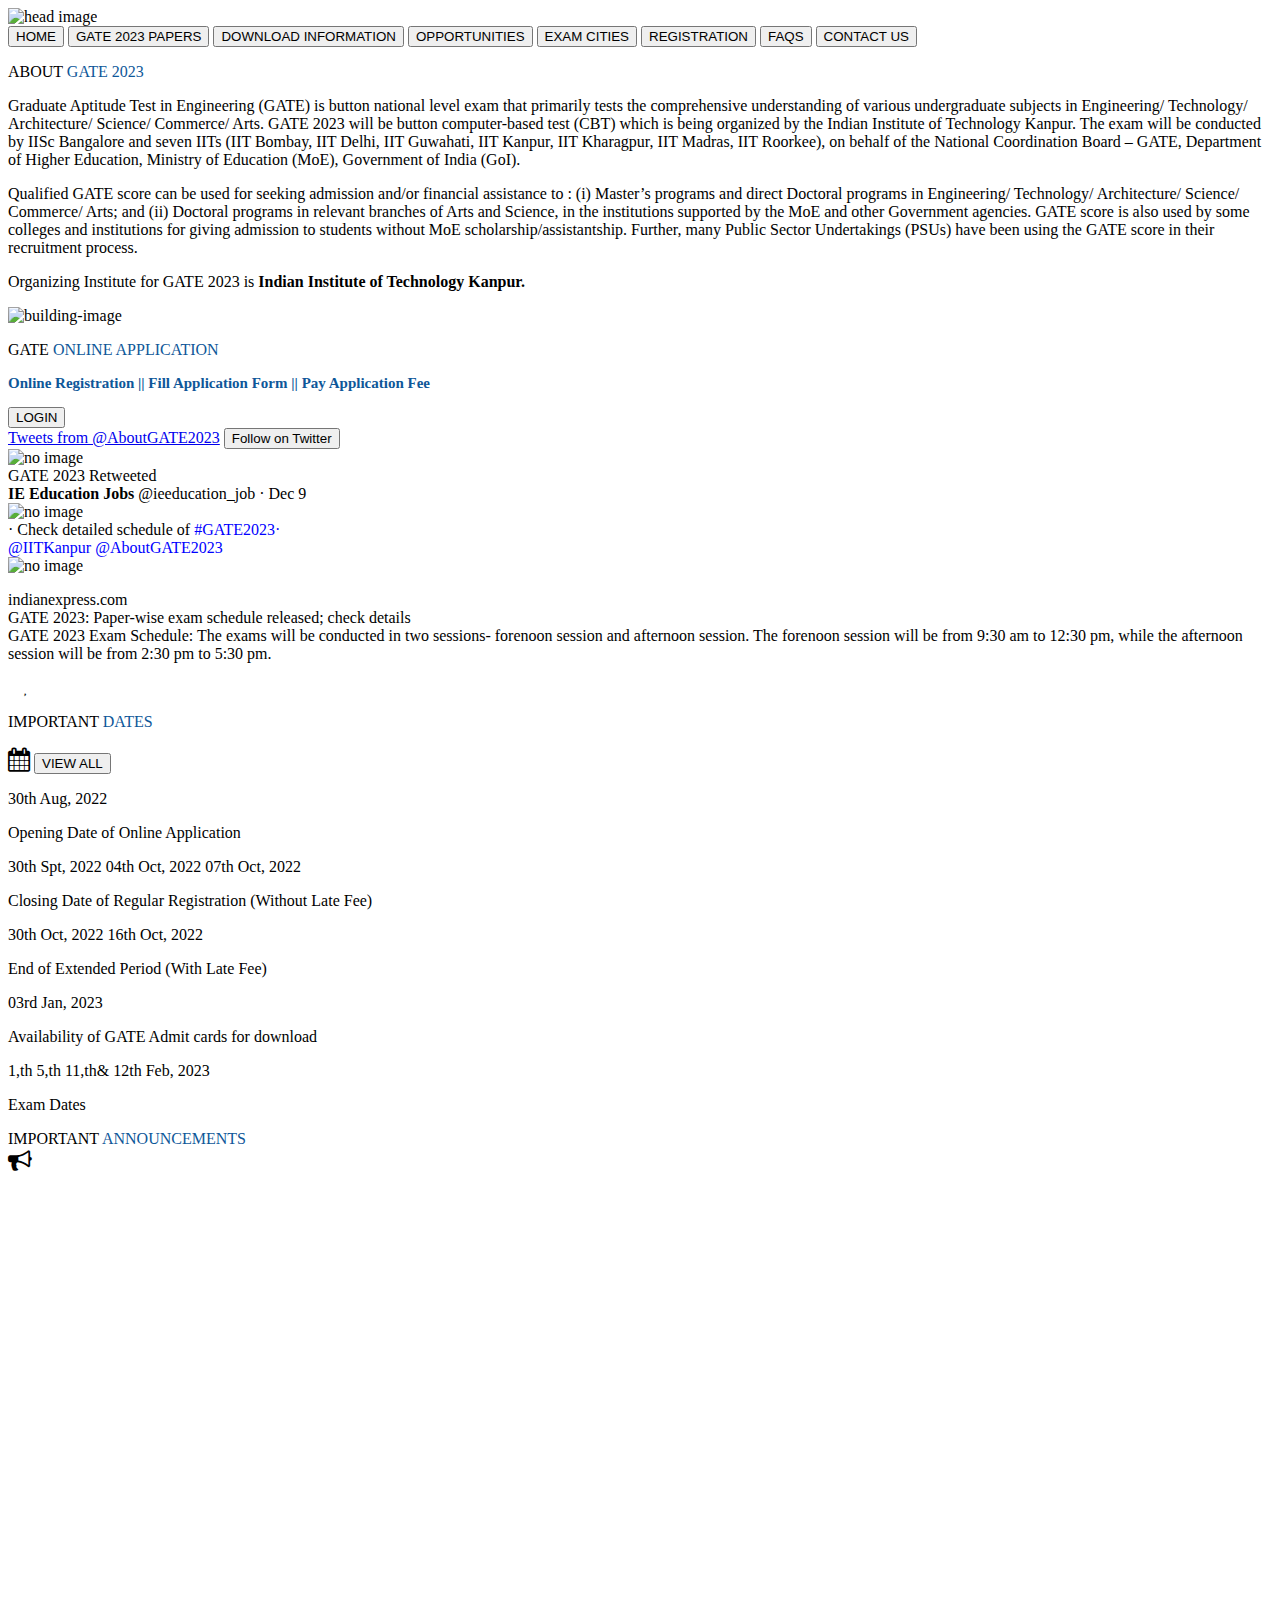
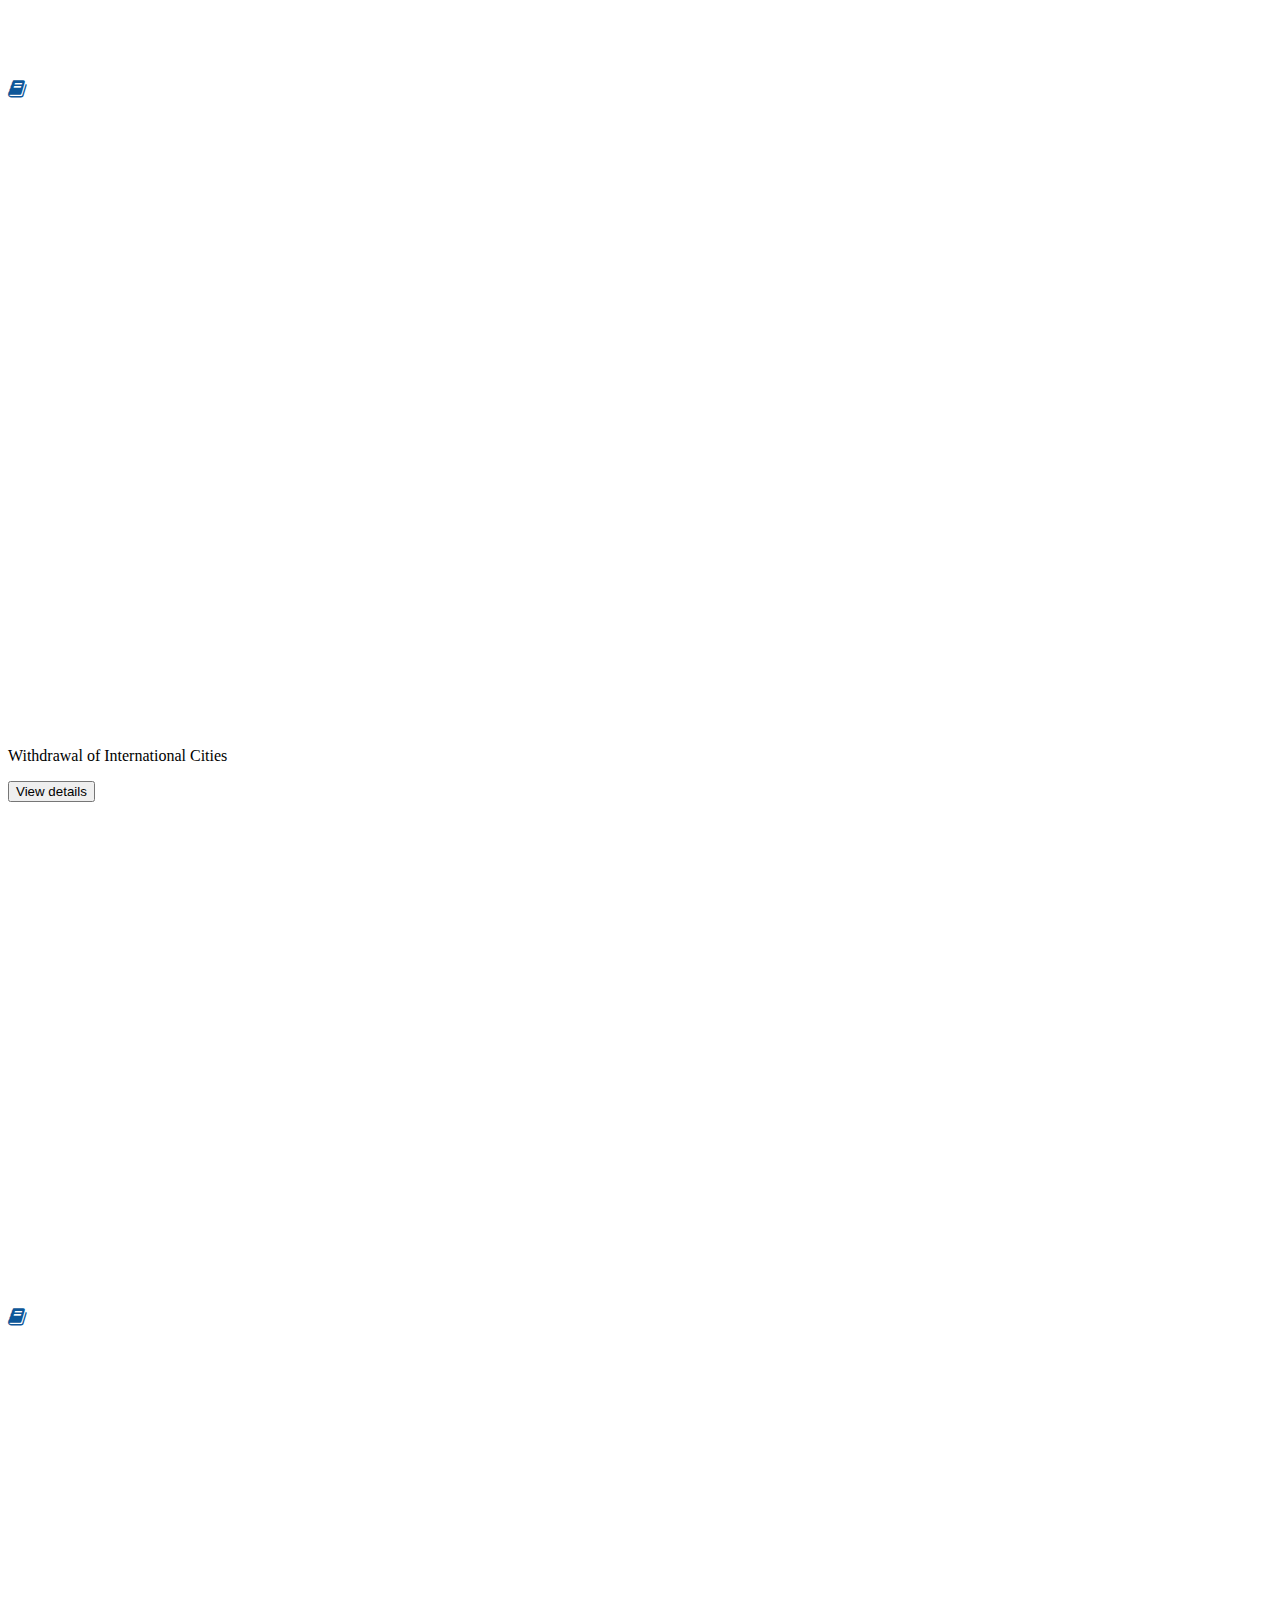
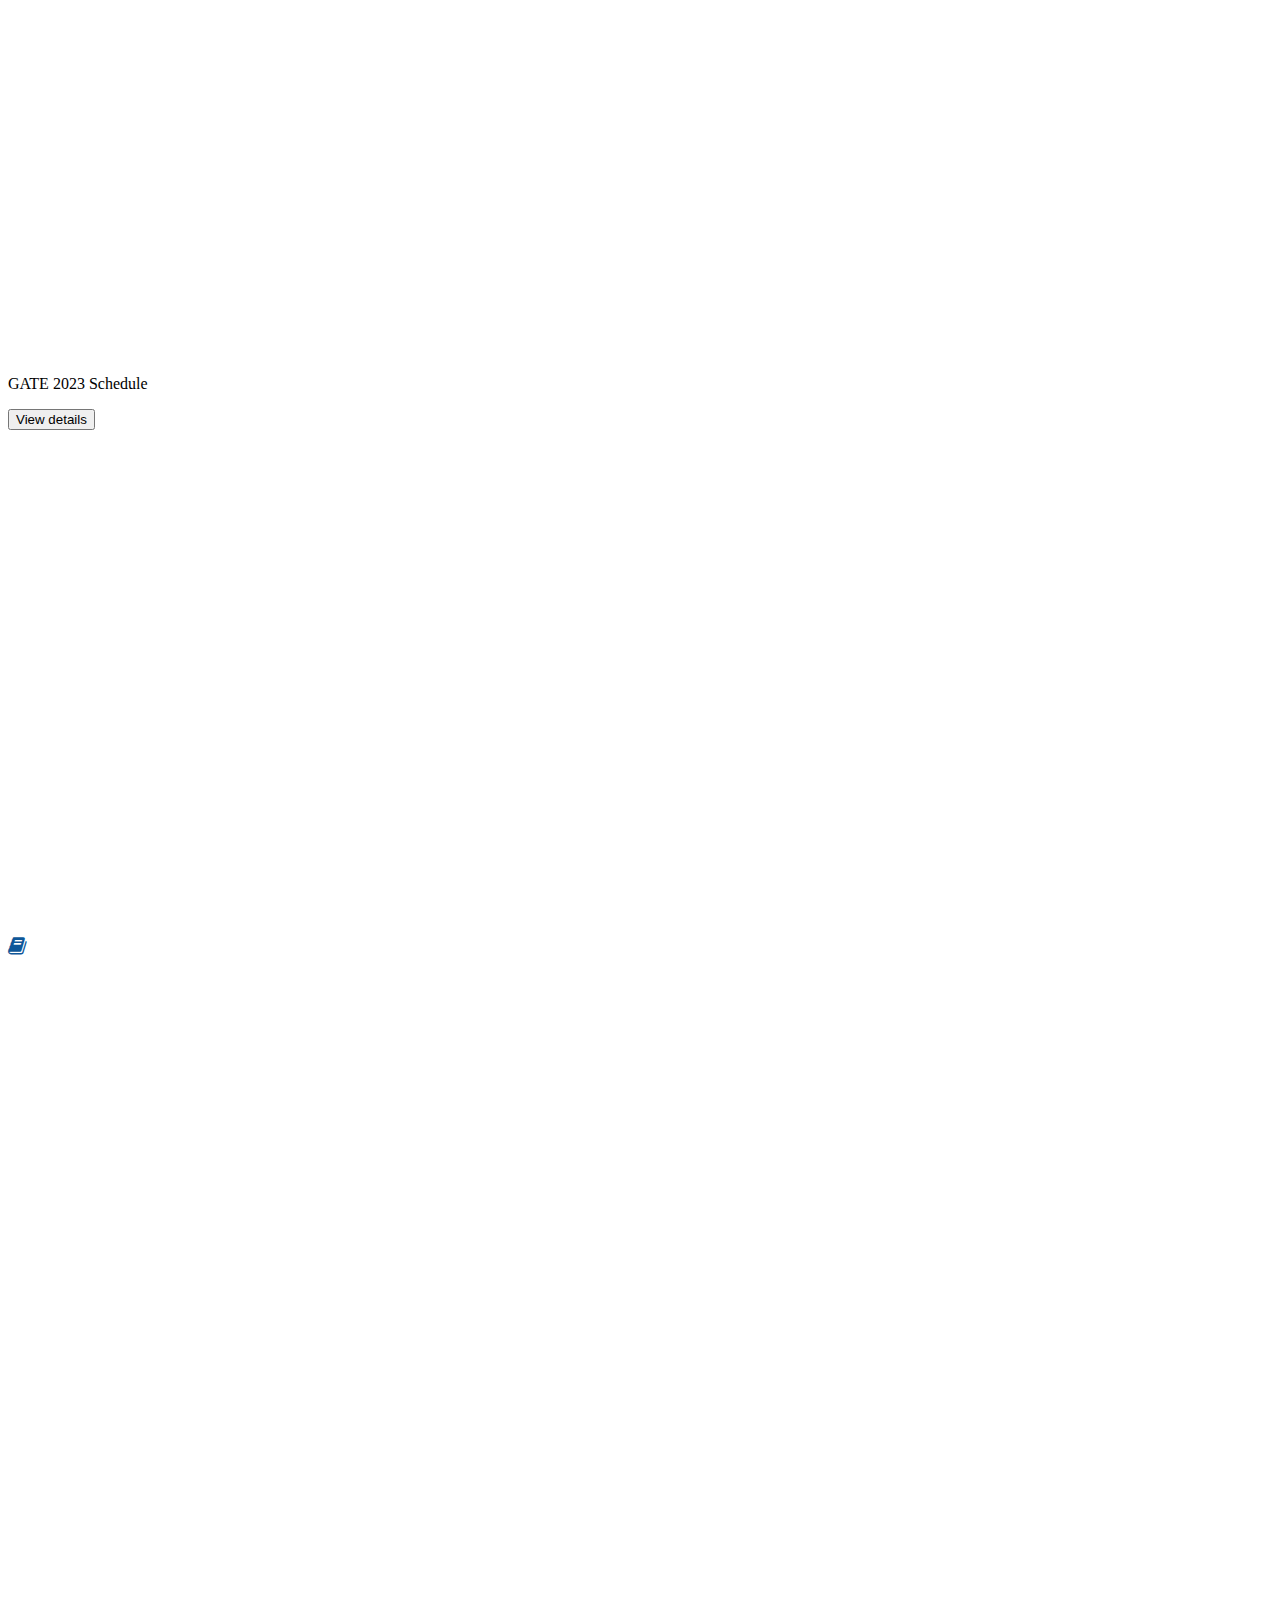
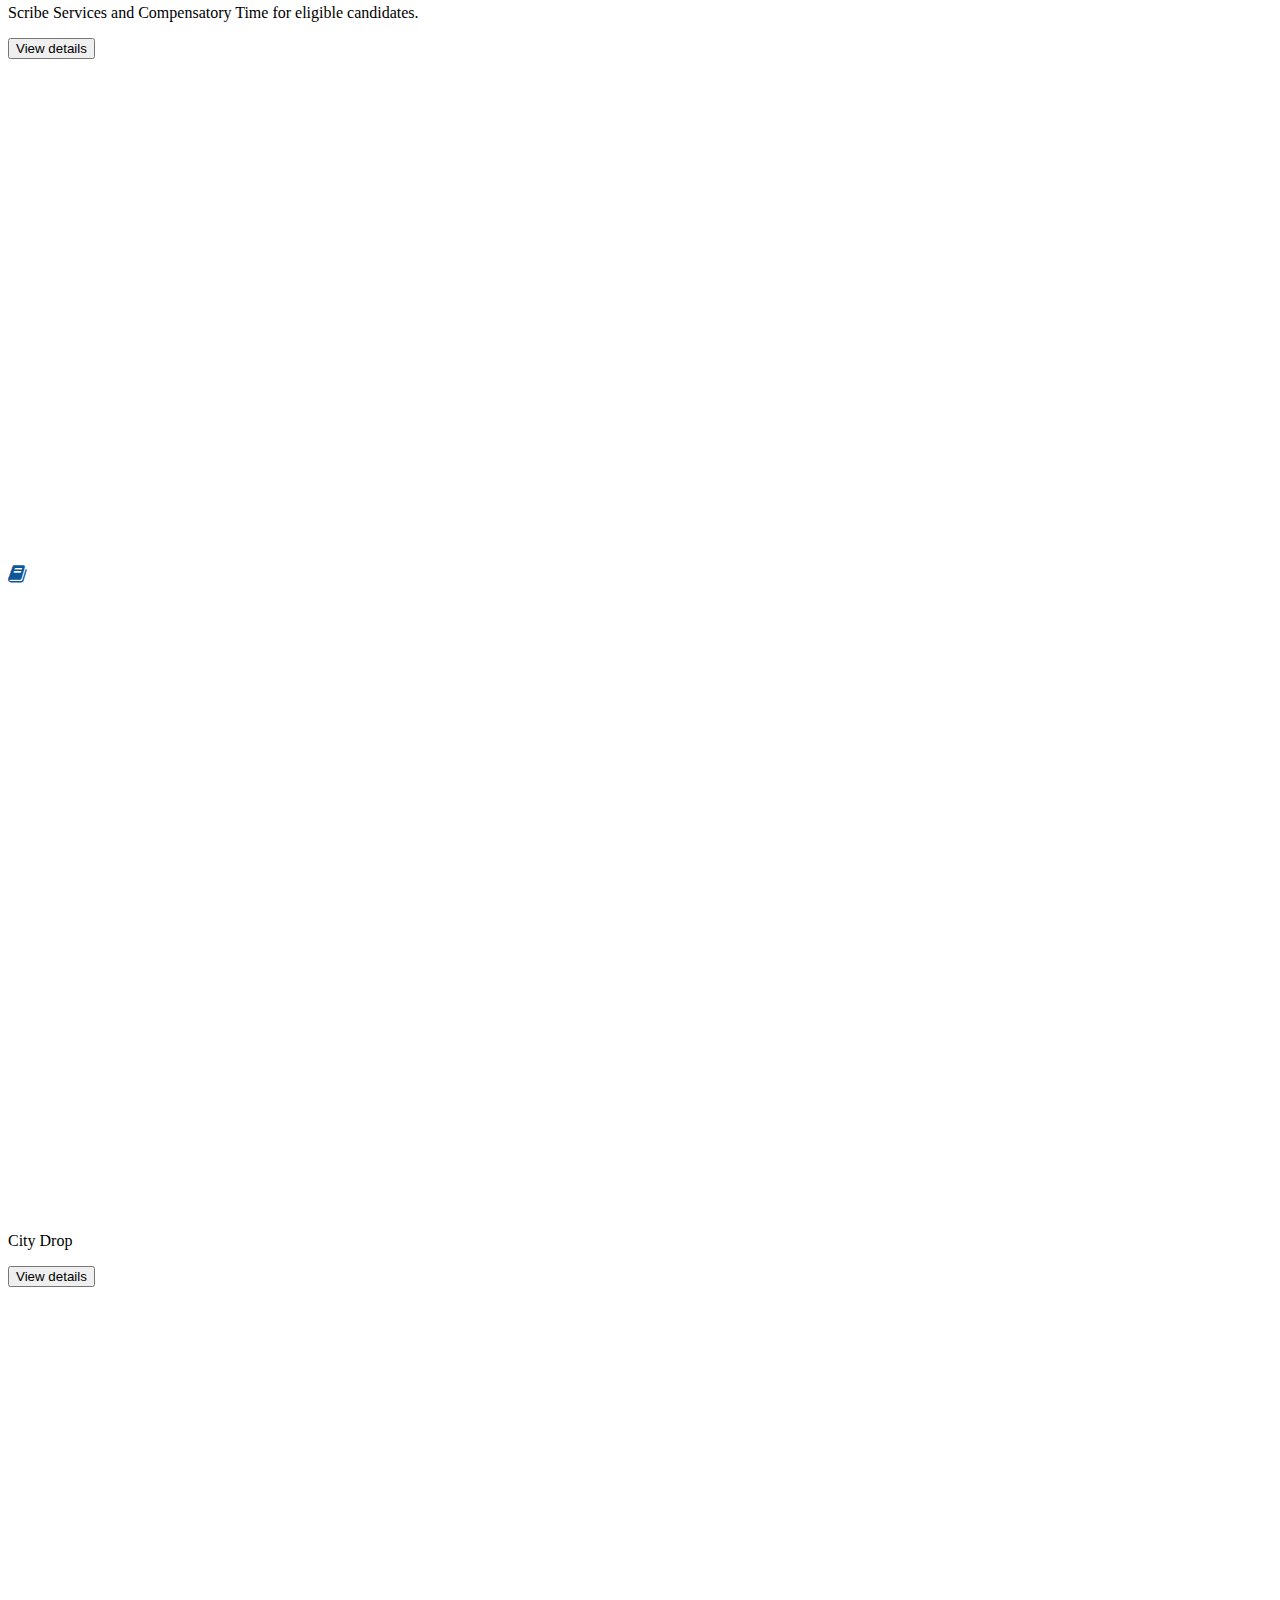
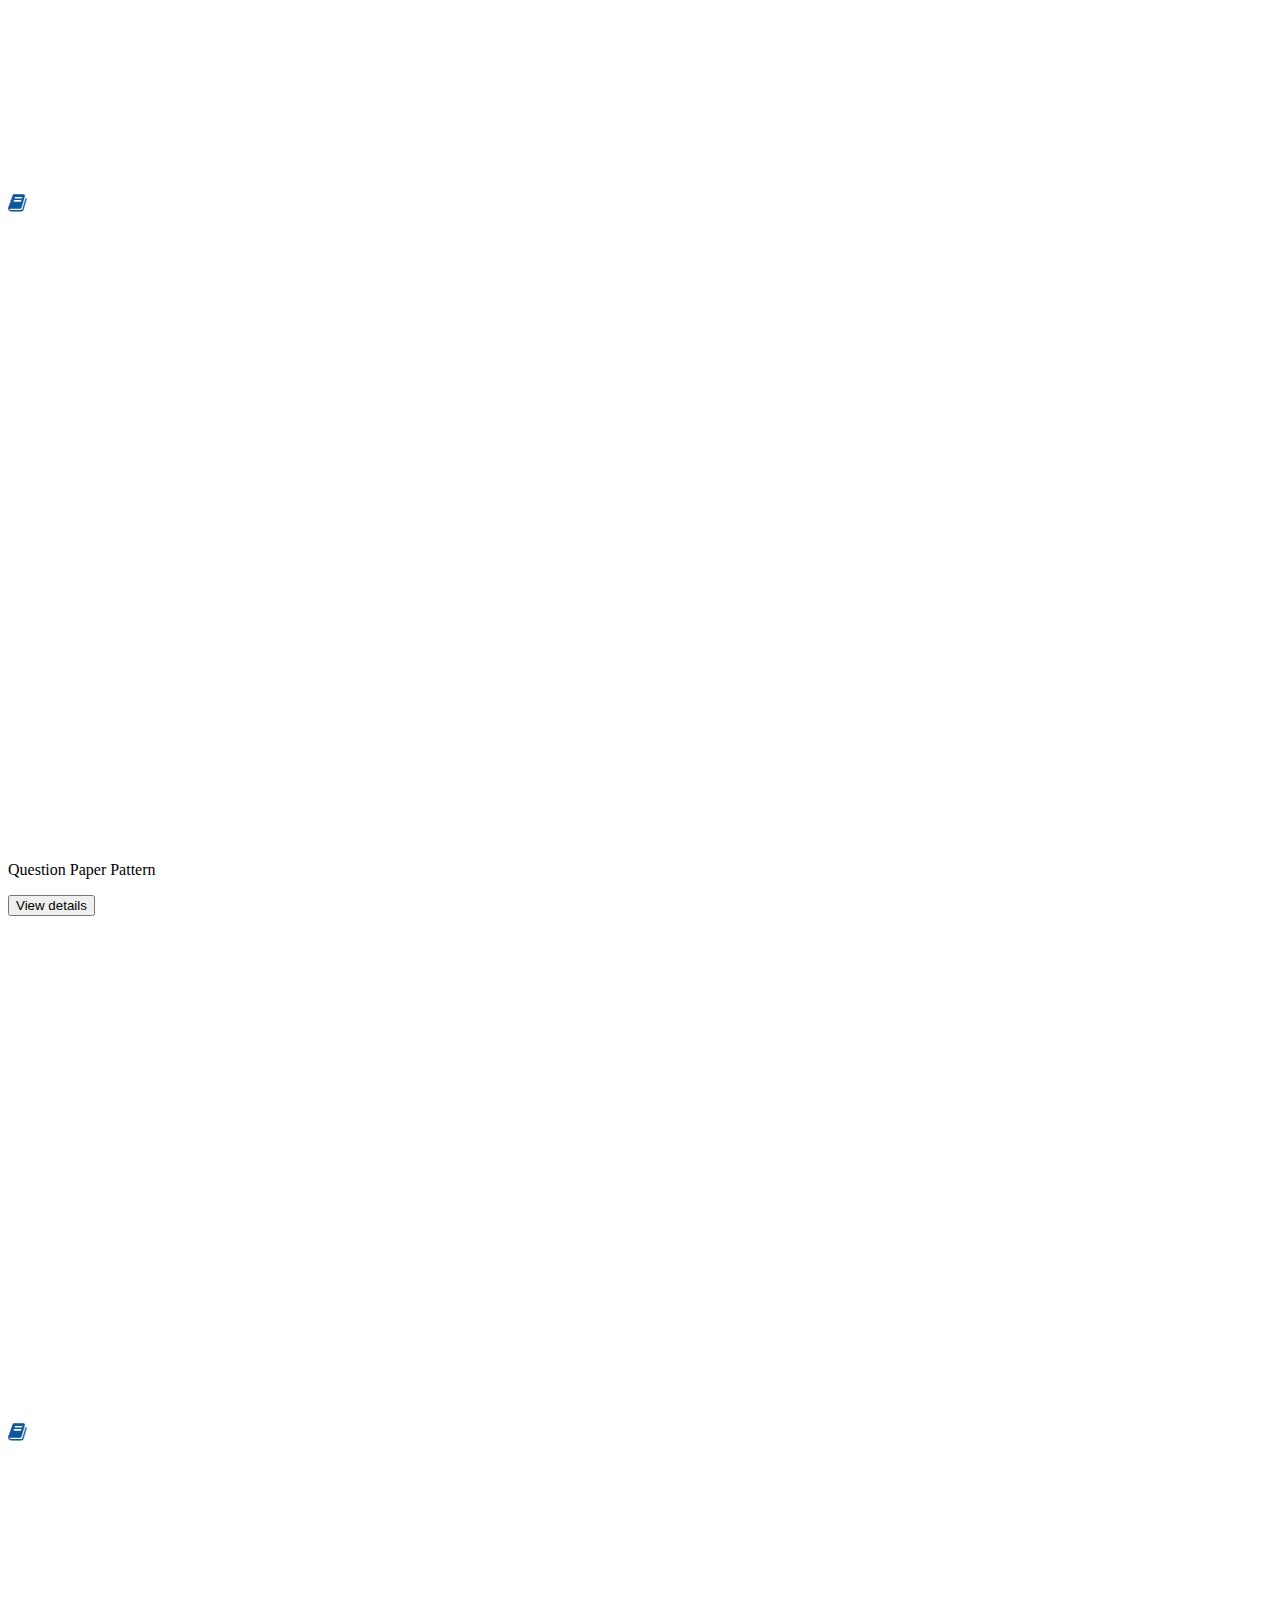
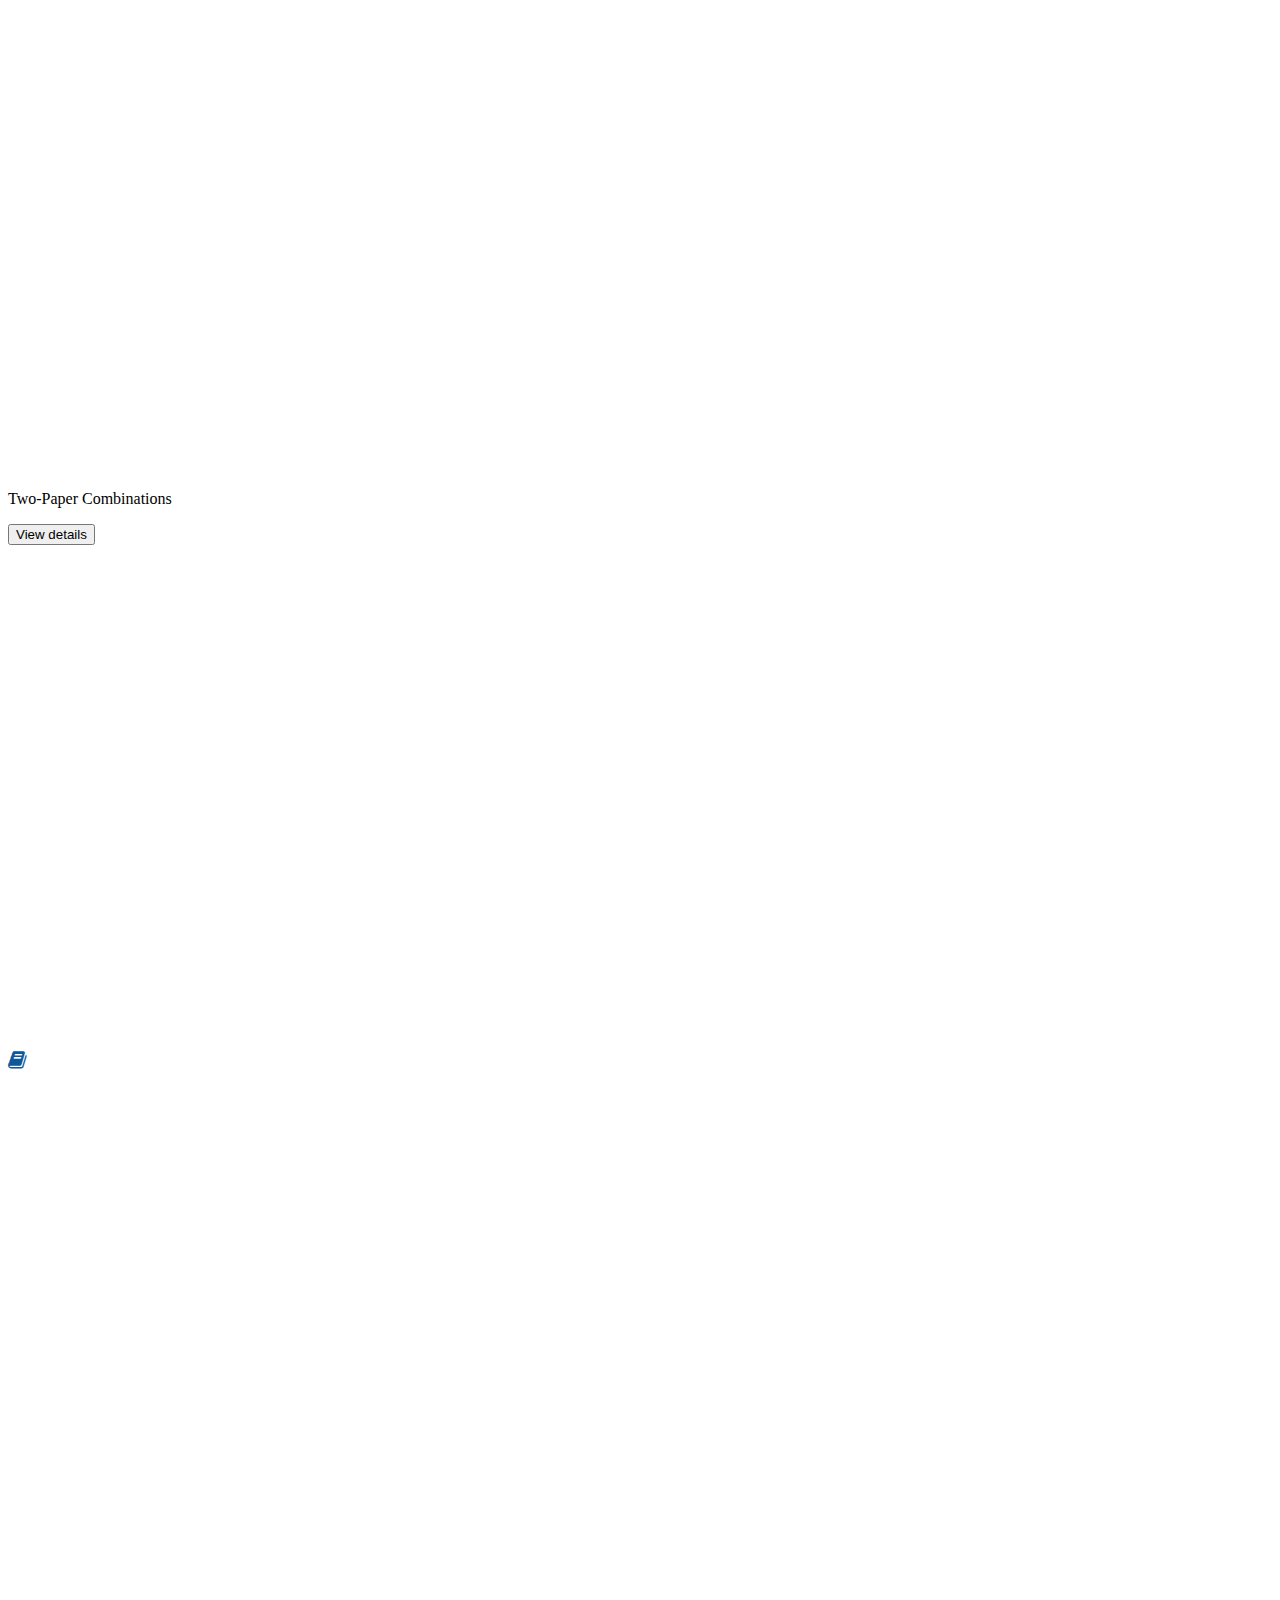
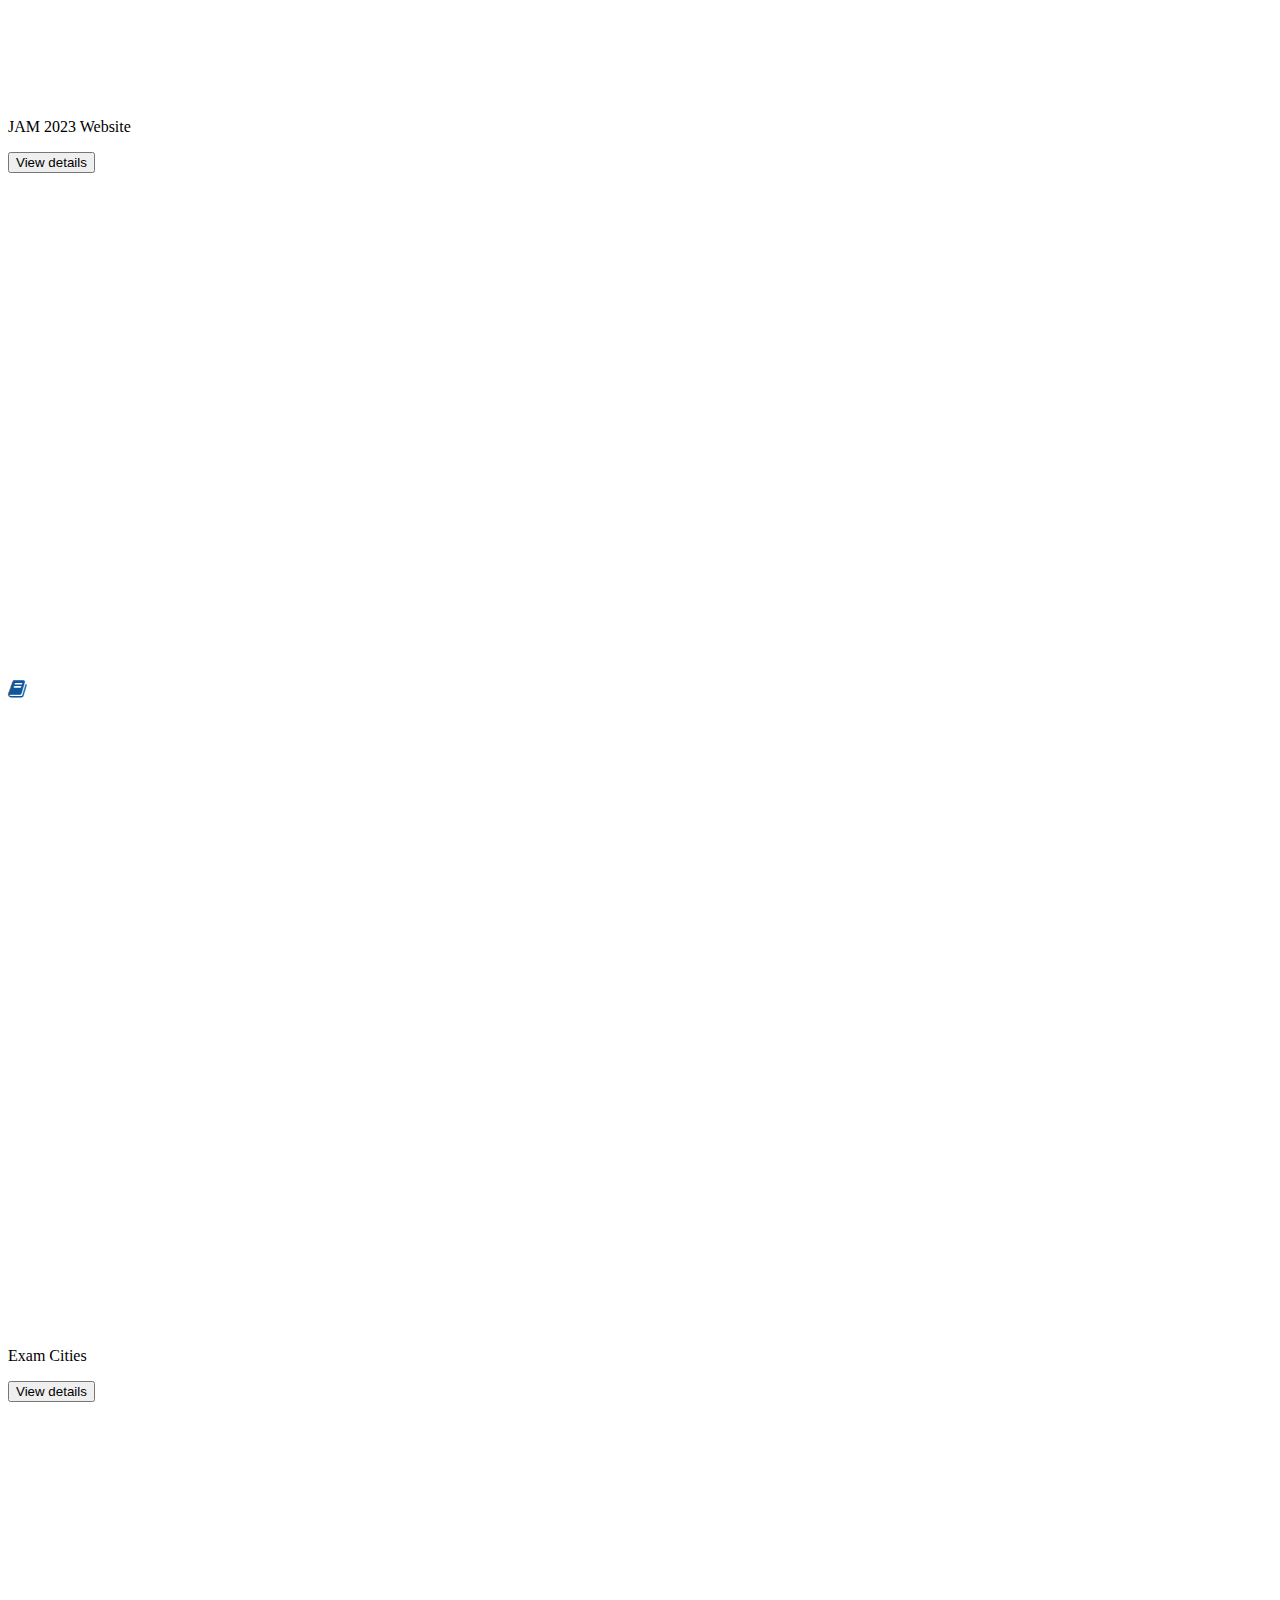
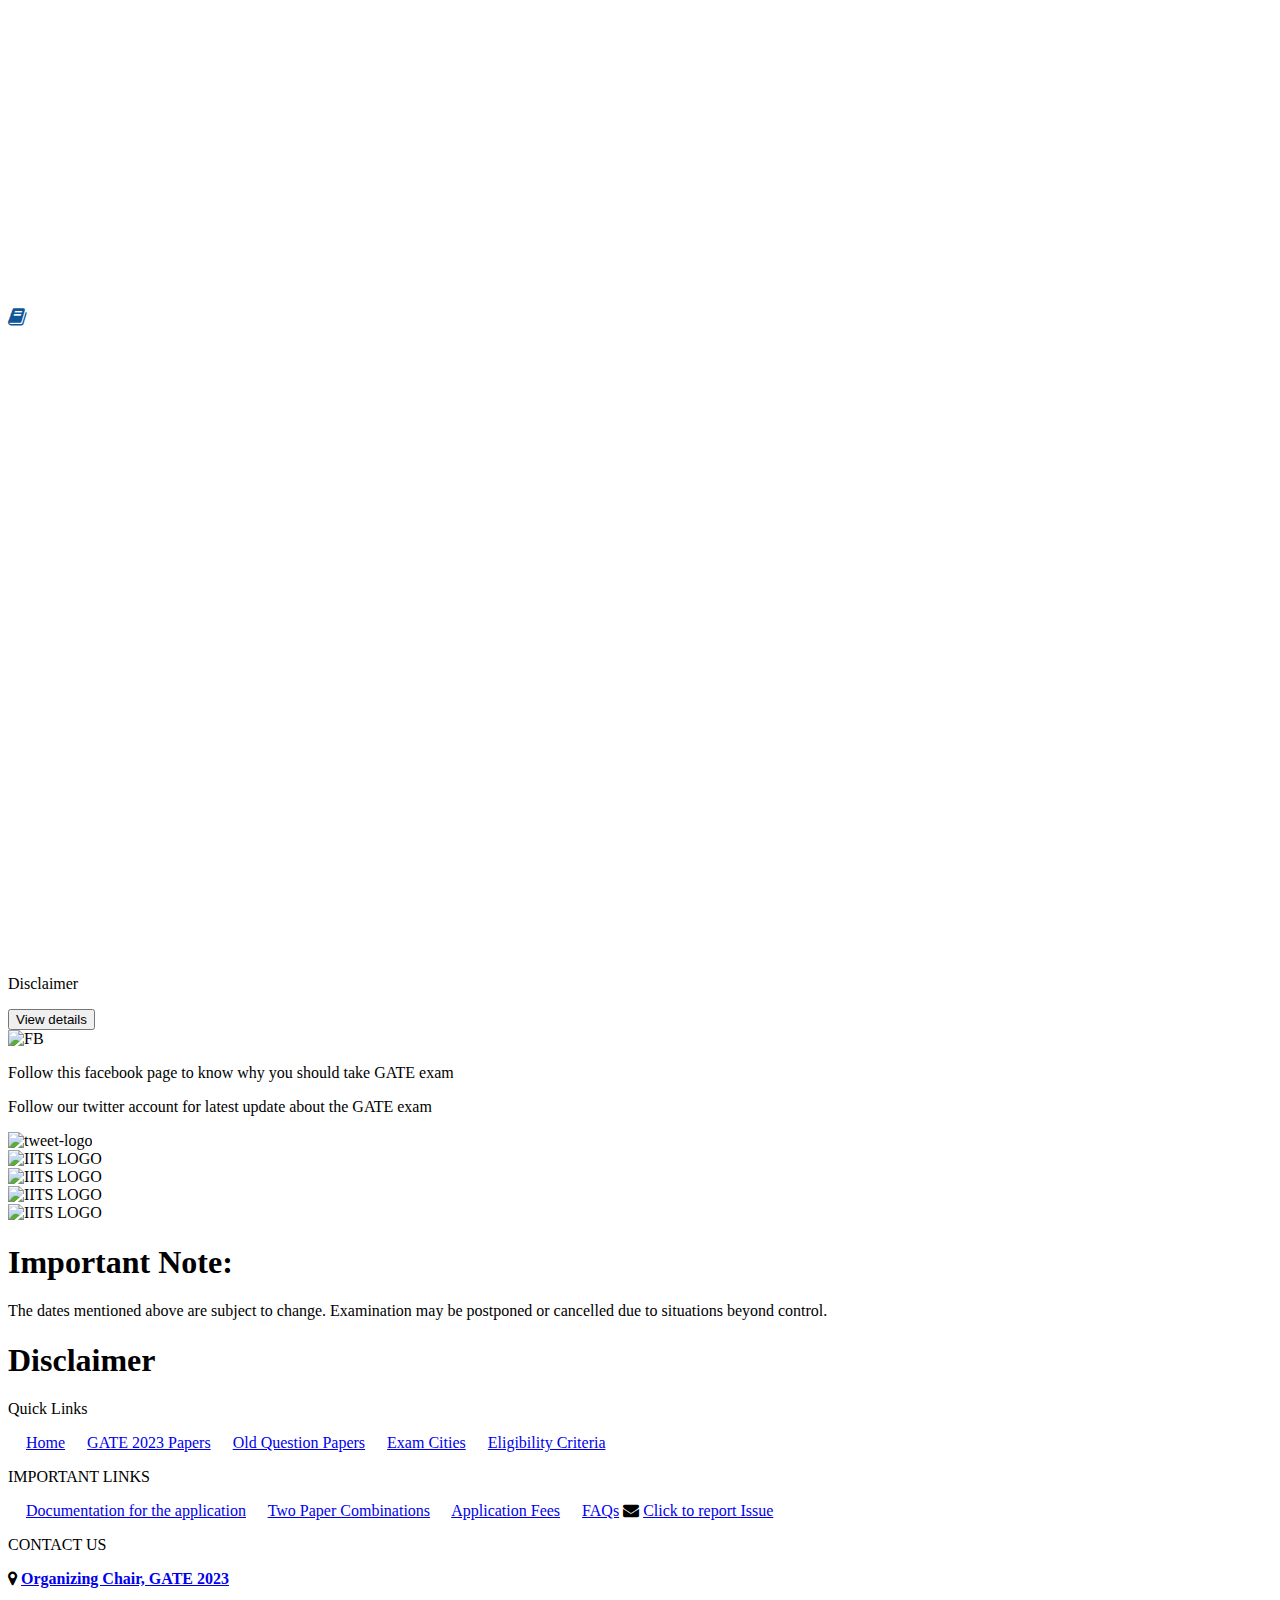
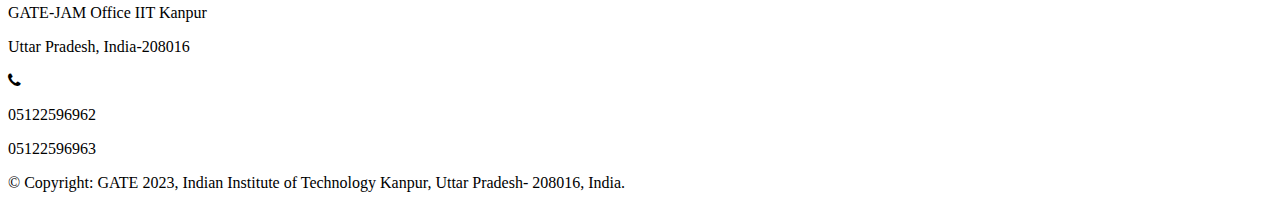
==== index.html @ 45be5978 "Change for images path" ====
<!DOCTYPE html>
<html lang="en">
<head>
    <meta charset="UTF-8">
    <meta http-equiv="X-UA-Compatible" content="IE=edge">
    <meta name="viewport" content="width=device-width, initial-scale=1.0">
    <title>Document</title>
    <link rel="preconnect" href="https://fonts.googleapis.com">
    <link rel="preconnect" href="https://fonts.gstatic.com" crossorigin>
    <link href="https://fonts.googleapis.com/css2?family=Raleway:wght@200;300;400;500;600;700&display=swap" rel="stylesheet">
    <link rel="stylesheet" href="website-body.css">
    <link rel="stylesheet" href="website-header.css">
    <link rel="stylesheet" href="tweet-body.css">
    <link rel="stylesheet" href="update.css">
    <link rel="preconnect" href="https://fonts.googleapis.com">
    <link rel="preconnect" href="https://fonts.gstatic.com" crossorigin>
    <link href="https://fonts.googleapis.com/css2?family=Roboto:wght@300;400;500;700&display=swap" rel="stylesheet">
    <link rel="stylesheet" href="https://cdnjs.cloudflare.com/ajax/libs/font-awesome/4.7.0/css/font-awesome.min.css">
</head>
<body>
    <div class="main-container">
        <div class="main-img"><img class="top-img" src=".\Images\main-image.webp" alt="head image"></div>
        <div class="main-header">
            <div class="header">
                <button class="head-content">HOME</button>
                <button class="head-content">GATE 2023 PAPERS</button>
                <button class="head-content">DOWNLOAD INFORMATION</button>
                <button class="head-content">OPPORTUNITIES</button>
                <button class="head-content">EXAM CITIES</button>
                <button class="head-content">REGISTRATION</button>
                <button class="head-content">FAQS</button>
                <button class="head-content">CONTACT US</button>
            </div>
        </div>
        <div class="para-img-container">
            <div class="para-container1">
                <p class="heading">ABOUT <span style="color: #0e5799;">GATE 2023</span></p>
                <p class="para">Graduate Aptitude Test in Engineering (GATE) is button national level exam that primarily tests the comprehensive understanding of various undergraduate subjects in Engineering/ Technology/ Architecture/ Science/ Commerce/ Arts. GATE 2023 will be button computer-based test (CBT) which is being organized by the Indian Institute of Technology Kanpur. The exam will be conducted by IISc Bangalore and seven IITs (IIT Bombay, IIT Delhi, IIT Guwahati, IIT Kanpur, IIT Kharagpur, IIT Madras, IIT Roorkee), on behalf of the National Coordination Board – GATE, Department of Higher Education, Ministry of Education (MoE), Government of India (GoI).</p>
                <p class="para">Qualified GATE score can be used for seeking admission and/or financial assistance to : (i) Master’s programs and direct Doctoral programs in Engineering/ Technology/ Architecture/ Science/ Commerce/ Arts; and (ii) Doctoral programs in relevant branches of Arts and Science, in the institutions supported by the MoE and other Government agencies. GATE score is also used by some colleges and institutions for giving admission to students without MoE scholarship/assistantship. Further, many Public Sector Undertakings (PSUs) have been using the GATE score in their recruitment process.</p>
                <p class="para">Organizing Institute for GATE 2023 is <b>Indian Institute of Technology Kanpur.</b></p>
            </div>
            <div class="building-image">
                <img class="building-img" src=".\Images\building-image.webp" alt="building-image">
            </div>
            <div class="para-container2">
                <p class="heading">GATE <span style="color: #0e5799;">ONLINE APPLICATION</span></p>
                <p style="color: #0e5799; font-size:15px; font-weight:700;cursor: pointer;" class="para">Online Registration || Fill Application Form || Pay Application Fee</p>
                <button class="login-button">LOGIN</button>
            </div>
        </div>
        <div class="tweet-main-container">
            <div class="tweet-container">
                <div class="tweet-heading">
                    <a class="top-head-text" href="#">Tweets from &#64;AboutGATE2023</a>
                    <button class="twitter-follow-button">Follow on Twitter</button>
                </div>
                <div class="tweet-box">
                    <div class="tweet-side-logo">
                        <img class="tweet-side-logo-img" src=".\Images\tweet-side-logo.jpg" alt="no image">
                    </div>
                    <div class="tweet-box-content">
                        <div class="gate-head-text">GATE 2023 Retweeted</div>
                        <div class="tweet-logo-text">
                            <div class="ie-text"><b>IE Education Jobs</b> &#64;ieeducation_job &#183; Dec 9</div>
                            <div><img src=".\Images\tweet-logo.webp" alt="no image" width="16px"></div>
                        </div>
                        <div class="check-text">&#183; Check detailed schedule of <span style="color: blue;">&#35;GATE2023&#183;<br>&#64;IITKanpur &#64;AboutGATE2023</span></div>
                        <div class="tweet-image-text">
                            <img src=".\Images\tweet-main-img.jpg" alt="no image" width="600px">
                            <p class="tweet-para-text">indianexpress.com <br>GATE 2023: Paper-wise exam schedule released; check details <br>GATE 2023 Exam Schedule: The exams will be conducted in two sessions- forenoon session and afternoon session. The forenoon session will be from 9:30 am to 12:30 pm, while the afternoon session will be from 2:30 pm to 5:30 pm.</p>
                        </div>
                        <div>
                            <i class="fa-thin fa-comment" style="font-size: 15px;"></i>
                            <i class="fa-thin fa-heart" style="font-size: 15px;"></i>
                        </div>
                    </div>
                </div>
            </div>
        </div>
        <div class="updates-container">
            <div class="dates-heading">
                <p class="date-important-heading">IMPORTANT <span style="color: #0e5799;">DATES</span></p>
                <i class="fa fa-calendar" aria-hidden="true" style="font-size: 24px;"></i>
                <button class="view-button">VIEW ALL</button>
            </div>
            <div class="date-content">
                <div class="date-text-box">
                    <p class="date">30<span class="th-text">th</span> Aug&#44; 2022</p>
                    <p class="date-text">Opening Date of Online Application</p>
                </div>
                <div class="date-text-box">
                    <p class="date"><span class="strike-text">30<span class="th-text">th</span> Spt&#44; 2022 04<span class="th-text">th</span> Oct&#44; 2022</span> 07<span class="th-text">th</span> Oct&#44; 2022</p>
                    <p class="date-text">Closing Date of Regular Registration &#40;Without Late Fee&#41;</p>
                </div>
                <div class="date-text-box">
                    <p class="date"><span class="strike-text">30<span class="th-text">th</span> Oct&#44; 2022</span> 16<span class="th-text">th</span> Oct&#44; 2022</p>
                    <p class="date-text">End of Extended Period &#40;With Late Fee&#41;</p>
                </div>
                <div class="date-text-box">
                    <p class="date">03<span class="th-text">rd</span> Jan&#44; 2023</p>
                    <p class="date-text">Availability of GATE Admit  cards for download</p>
                </div>
                <div class="date-text-box">
                    <p class="date">1&#44;<span class="th-text">th</span> 5&#44;<span class="th-text">th</span> 11&#44;<span class="th-text">th</span>&#38; 12<span class="th-text">th</span> Feb&#44; 2023</p>
                    <p class="date-text">Exam Dates</p>
                </div>
            </div>
            <div class="announcement">
                <div class="announcement-heading">IMPORTANT <span  style="color: #0e5799;">ANNOUNCEMENTS</span></div>
                <div><i class="fa fa-bullhorn"  style="font-size: 24px;"></i></div>
            </div>
            <div class="annoucement-buttons">
                <div class="main-buttons">
                    <div class="book-icon"><i class="fa fa-book" style="font-size: 20px; color:#0e5799; padding-top: 40%;padding-bottom: 50%;"></i></div>
                    <div class="anno-para-button">
                        <p class="anno-button-text">Withdrawal of International Cities</p>
                        <button class="anno-button">View details</button>
                    </div>
                </div>
                <div class="main-buttons">
                    <div class="book-icon"><i class="fa fa-book" style="font-size: 20px; color:#0e5799; padding-top: 40%;padding-bottom: 50%;"></i></div>
                    <div class="anno-para-button">
                        <p class="anno-button-text">GATE 2023 Schedule</p>
                        <button class="anno-button">View details</button>
                    </div>
                </div>
                <div class="main-buttons">
                    <div class="book-icon"><i class="fa fa-book" style="font-size: 20px; color:#0e5799; padding-top: 40%;padding-bottom: 50%;"></i></div>
                    <div class="anno-para-button">
                        <p class="anno-button-text">Scribe Services and Compensatory Time for eligible candidates.</p>
                        <button class="anno-button">View details</button>
                    </div>
                </div>
                <div class="main-buttons">
                    <div class="book-icon"><i class="fa fa-book" style="font-size: 20px; color:#0e5799; padding-top: 40%;padding-bottom: 50%;"></i></div>
                    <div class="anno-para-button">
                        <p class="anno-button-text">City Drop</p>
                        <button class="anno-button">View details</button>
                    </div>
                </div>
                <div class="main-buttons">
                    <div class="book-icon"><i class="fa fa-book" style="font-size: 20px; color:#0e5799; padding-top: 40%;padding-bottom: 50%;"></i></div>
                    <div class="anno-para-button">
                        <p class="anno-button-text">Question Paper Pattern</p>
                        <button class="anno-button">View details</button>
                    </div>
                </div>
                <div class="main-buttons">
                    <div class="book-icon"><i class="fa fa-book" style="font-size: 20px; color:#0e5799; padding-top: 40%;padding-bottom: 50%;"></i></div>
                    <div class="anno-para-button">
                        <p class="anno-button-text">Two-Paper Combinations</p>
                        <button class="anno-button">View details</button>
                    </div>
                </div>
                <div class="main-buttons">
                    <div class="book-icon"><i class="fa fa-book" style="font-size: 20px; color:#0e5799; padding-top: 40%;padding-bottom: 50%;"></i></div>
                    <div class="anno-para-button">
                        <p class="anno-button-text">JAM 2023 Website</p>
                        <button class="anno-button">View details</button>
                    </div>
                </div>
                <div class="main-buttons">
                    <div class="book-icon"><i class="fa fa-book" style="font-size: 20px; color:#0e5799; padding-top: 40%;padding-bottom: 50%;"></i></div>
                    <div class="anno-para-button">
                        <p class="anno-button-text">Exam Cities</p>
                        <button class="anno-button">View details</button>
                    </div>
                </div>
                <div class="main-buttons">
                    <div class="book-icon"><i class="fa fa-book" style="font-size: 20px; color:#0e5799; padding-top: 40%;padding-bottom: 50%;"></i></div>
                    <div class="anno-para-button">
                        <p class="anno-button-text">Disclaimer</p>
                        <button class="anno-button">View details</button>
                    </div>
                </div>
            </div>
            <div class="fb-tweet-main-box">
                <div class="fb-image-box">
                    <div class="fb-img"><img src=".\Images\fb.webp" alt="FB" width="30px"></div>
                    <p class="fb-tweet-text">Follow this facebook page to know why you should take GATE exam</p>
                </div>
                <div class="tweet-image-box">
                    <p class="fb-tweet-text">Follow our twitter account for latest update about the GATE exam</p>
                    <img class="tweet-img" src=".\Images\tweet-logo.webp" alt="tweet-logo" width="40px">
                </div>
            </div>
        </div>
        <div class="logos-box">
            <div class="logos">
                <div class="logo"><img class="logo-imgs" src=".\Images\logo1.webp" alt="IITS LOGO"></div>
                <div class="logo"><img class="logo-imgs" src=".\Images\logo2.webp" alt="IITS LOGO"></div>
                <div class="logo"><img class="logo-imgs" src=".\Images\logo3.webp" alt="IITS LOGO"></div>
                <div class="logo"><img class="logo-imgs" src=".\Images\logo4.webp" alt="IITS LOGO"></div>
            </div>    
        </div>
        <div class="footer-detail">
            <div class="all-links">
                <div class="link1">
                    <h1>Important Note:</h1>
                    <p class="link-text">The dates mentioned above are subject to change. Examination may be postponed or cancelled due to situations beyond control.</p>
                    <h1>Disclaimer</h1>
                </div>
                <div class="link2">
                    <p class="link-text">Quick Links</p>
                    <i class="fa fa-stop" style="color: white;"></i>
                    <a class="link-text" href="#">Home</a>
                    <i class="fa fa-stop" style="color: white;"></i>
                    <a class="link-text" href="#">GATE 2023 Papers</a>
                    <i class="fa fa-stop" style="color: white;"></i>
                    <a class="link-text" href="#">Old Question Papers</a>
                    <i class="fa fa-stop" style="color: white;"></i>
                    <a class="link-text" href="#">Exam Cities</a>
                    <i class="fa fa-stop" style="color: white;"></i>
                    <a class="link-text" href="#">Eligibility Criteria</a>
                </div>
                <div class="link3">
                    <p>IMPORTANT LINKS</p>
                    <i class="fa fa-stop" style="color: white;"></i>
                    <a class="link-text" href="#">Documentation for the application</a>
                    <i class="fa fa-stop" style="color: white;"></i>
                    <a class="link-text" href="#">Two Paper Combinations</a>
                    <i class="fa fa-stop" style="color: white;"></i>
                    <a class="link-text" href="#">Application Fees</a>
                    <i class="fa fa-stop" style="color: white;"></i>
                    <a class="link-text" href="#">FAQs</a>
                    <i class="fa fa-envelope"></i>
                    <a class="link-text" href="#">Click to report Issue</a>
                </div>
                <div  class="link4">
                    <p>CONTACT US</p>
                    <i class="fa fa-map-marker"></i>
                    <a class="link-text" href="#"><b>Organizing Chair, GATE 2023</b></a>
                    <p class="link-text">GATE-JAM Office IIT Kanpur</p>
                    <p class="link-text">Uttar Pradesh, India-208016</p>
                    <i class="fa fa-phone"></i>
                    <p class="link-text">05122596962</p>
                    <p class="link-text">05122596963</p>
                </div>
            </div>
            <div class="footer-base">© Copyright: GATE 2023, Indian Institute of Technology Kanpur, Uttar Pradesh- 208016, India.</div>
        </div>
    </div>
</body>
</html>
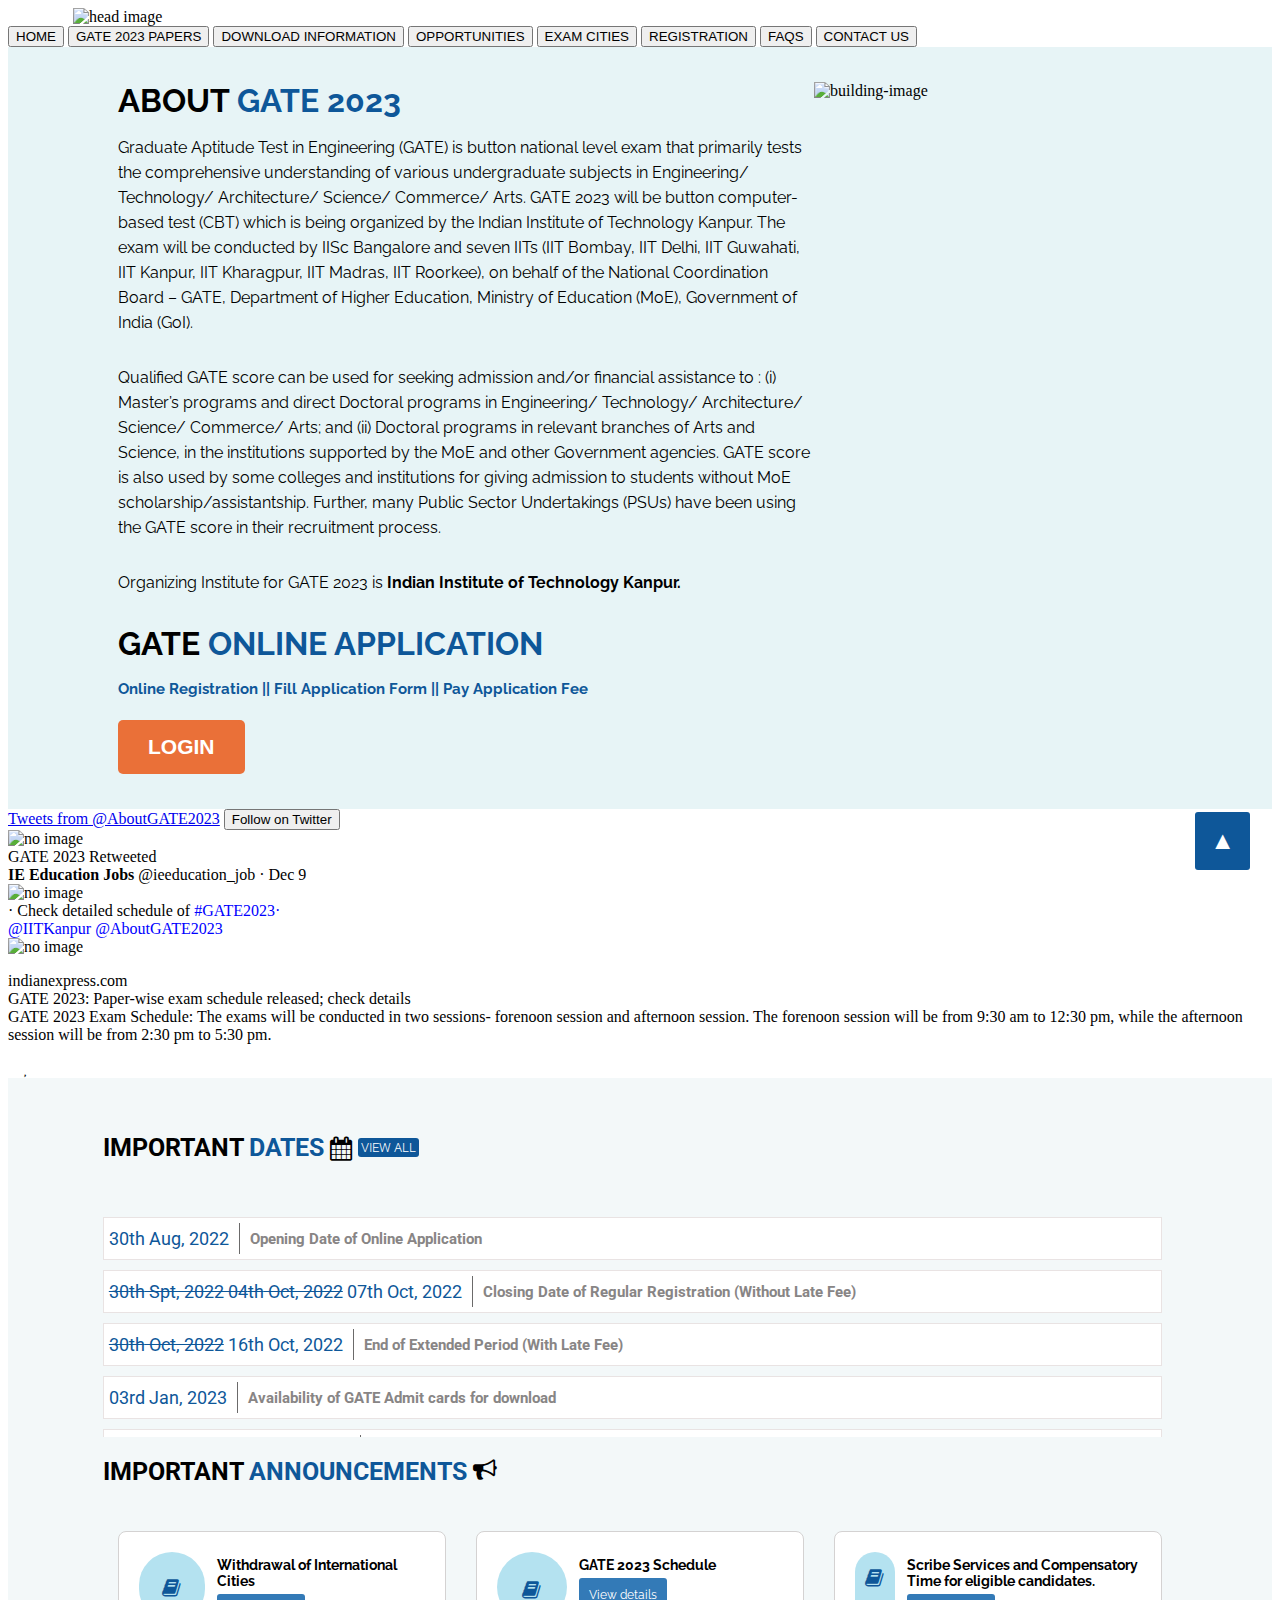
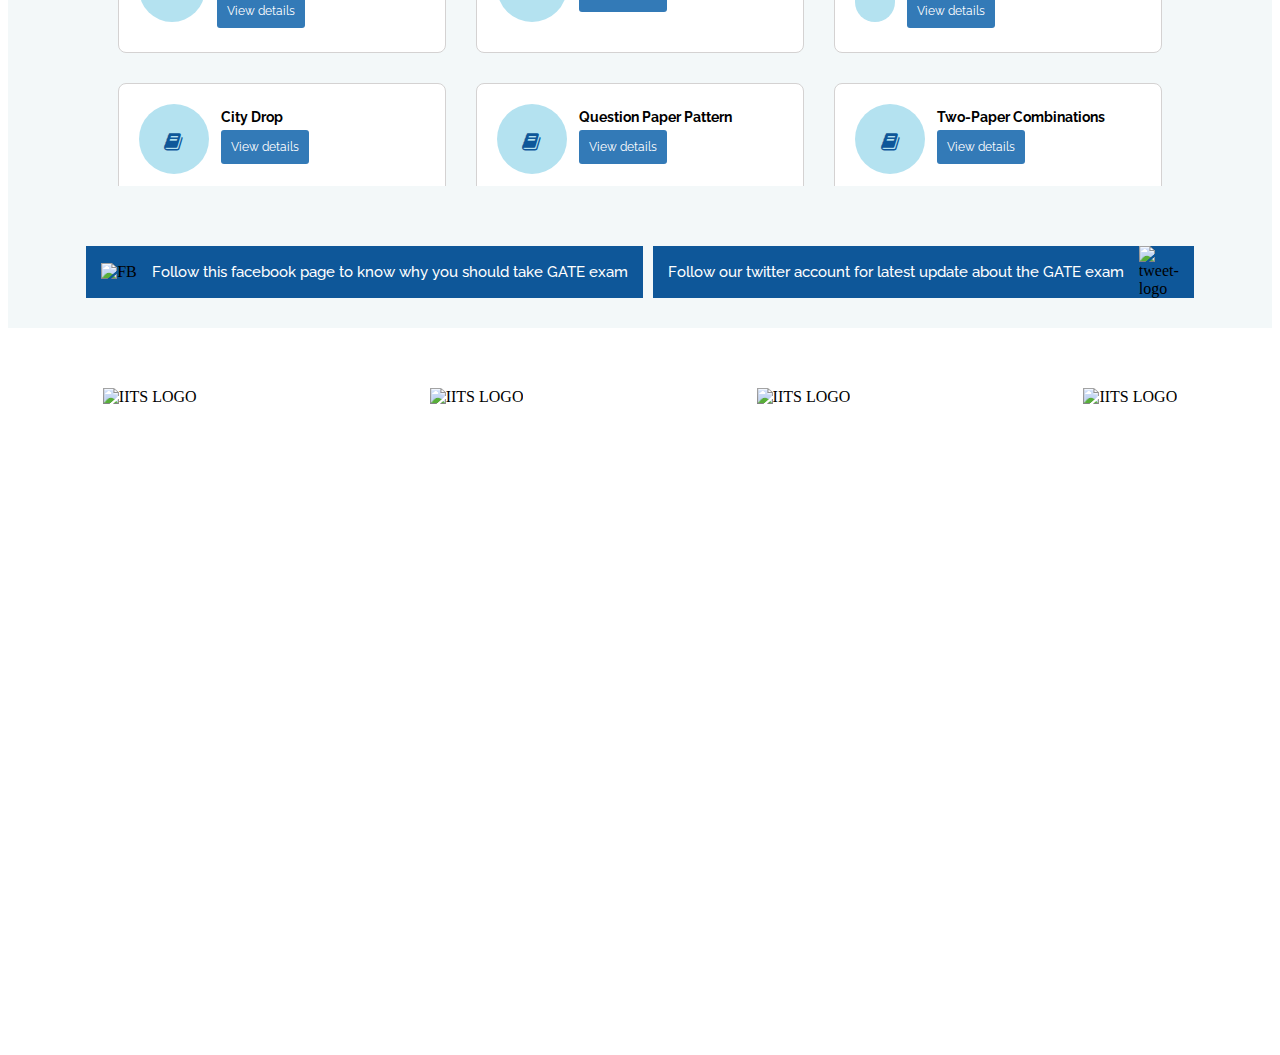
==== commit b17231e3: "GATE Website Clone Second Version" ====
--- a/index.html
+++ b/index.html
@@ -195,50 +195,80 @@
         </div>
         <div class="footer-detail">
             <div class="all-links">
-                <div class="link1">
-                    <h1>Important Note:</h1>
-                    <p class="link-text">The dates mentioned above are subject to change. Examination may be postponed or cancelled due to situations beyond control.</p>
-                    <h1>Disclaimer</h1>
-                </div>
-                <div class="link2">
-                    <p class="link-text">Quick Links</p>
-                    <i class="fa fa-stop" style="color: white;"></i>
-                    <a class="link-text" href="#">Home</a>
-                    <i class="fa fa-stop" style="color: white;"></i>
-                    <a class="link-text" href="#">GATE 2023 Papers</a>
-                    <i class="fa fa-stop" style="color: white;"></i>
-                    <a class="link-text" href="#">Old Question Papers</a>
-                    <i class="fa fa-stop" style="color: white;"></i>
-                    <a class="link-text" href="#">Exam Cities</a>
-                    <i class="fa fa-stop" style="color: white;"></i>
-                    <a class="link-text" href="#">Eligibility Criteria</a>
-                </div>
-                <div class="link3">
-                    <p>IMPORTANT LINKS</p>
-                    <i class="fa fa-stop" style="color: white;"></i>
-                    <a class="link-text" href="#">Documentation for the application</a>
-                    <i class="fa fa-stop" style="color: white;"></i>
-                    <a class="link-text" href="#">Two Paper Combinations</a>
-                    <i class="fa fa-stop" style="color: white;"></i>
-                    <a class="link-text" href="#">Application Fees</a>
-                    <i class="fa fa-stop" style="color: white;"></i>
-                    <a class="link-text" href="#">FAQs</a>
-                    <i class="fa fa-envelope"></i>
-                    <a class="link-text" href="#">Click to report Issue</a>
-                </div>
-                <div  class="link4">
-                    <p>CONTACT US</p>
-                    <i class="fa fa-map-marker"></i>
-                    <a class="link-text" href="#"><b>Organizing Chair, GATE 2023</b></a>
-                    <p class="link-text">GATE-JAM Office IIT Kanpur</p>
-                    <p class="link-text">Uttar Pradesh, India-208016</p>
-                    <i class="fa fa-phone"></i>
-                    <p class="link-text">05122596962</p>
-                    <p class="link-text">05122596963</p>
-                </div>
-            </div>
-            <div class="footer-base">© Copyright: GATE 2023, Indian Institute of Technology Kanpur, Uttar Pradesh- 208016, India.</div>
-        </div>
+                <div class="link">
+                    <div class="link-head">IMPORTANT NOTE:</div>
+                    <div class="link-text" style="line-height: 25px; padding: 0px;">The dates mentioned above are subject to change. Examination may be postponed or cancelled due to situations beyond control.</div>
+                    <div class="link-head">DISCLAIMER</div>
+                </div>
+                <div class="link">
+                    <div class="link-head">QUCIK LINKS</div>
+                    <div class="links-box">
+                        <i class="fa fa-stop" style="color: white; font-size: 10px; padding-right: 15px;"></i>
+                        <a class="link-text" href="#">Home</a>
+                    </div>
+                    <div class="links-box">
+                        <i class="fa fa-stop" style="color: white; font-size: 10px; padding-right: 15px;"></i>
+                        <a class="link-text" href="#">GATE 2023 Papers</a>
+                    </div>
+                    <div class="links-box">
+                        <i class="fa fa-stop" style="color: white; font-size: 10px; padding-right: 15px;"></i>
+                        <a class="link-text" href="#">Old Question Papers</a>
+                    </div>
+                    <div class="links-box">
+                        <i class="fa fa-stop" style="color: white; font-size: 10px; padding-right: 15px;"></i>
+                        <a class="link-text" href="#">Exam Cities</a>
+                    </div>
+                    <div class="links-box">
+                        <i class="fa fa-stop" style="color: white; font-size: 10px; padding-right: 15px;"></i>
+                        <a class="link-text" href="#">Eligibility Criteria</a>
+                    </div>
+                </div>
+                <div class="link">
+                    <div class="link-head">IMPORTANT LINKS</div>
+                    <div class="links-box">
+                        <i class="fa fa-stop" style="color: white; font-size: 10px; padding-right: 15px;"></i>
+                        <a class="link-text" href="#">Documentation for the application</a>
+                    </div>
+                    <div class="links-text">
+                        <i class="fa fa-stop" style="color: white; font-size: 10px; padding-right: 15px;"></i>
+                        <a class="link-text" href="#">Two Paper Combinations</a>
+                    </div>
+                    <div class="links-box">
+                        <i class="fa fa-stop" style="color: white; font-size: 10px; padding-right: 15px;"></i>
+                        <a class="link-text" href="#">Application Fees</a>
+                    </div>
+                    <div class="links-box">
+                        <i class="fa fa-stop" style="color: white; font-size: 10px; padding-right: 15px;"></i>
+                        <a class="link-text" href="#">FAQs</a>
+                    </div>
+                    <div class="mail-box">
+                        <i class="fa fa-envelope"  style="color: white; font-size: 25px; margin-right:25px ;"></i>
+                        <a class="link-text" href="#">Click to report Issue</a>
+                    </div>
+                </div>
+                <div class="location-links">
+                    <div class="contact-content">
+                        <div class="link-head">CONTACT US</div>
+                    </div>
+                    <div class="address-content">
+                        <div class="address-logo"><i class="fa fa-map-marker"  style="color: white; font-size: 25px;margin-right: 30px;"></i></div>
+                        <div class="address-text">
+                            <a class="link-text" href="#" style="font-size: 15px;"><b>Organizing Chair, GATE 2023</b></a>
+                            <div class="link-text" style="padding-top: 5px; padding-bottom: 5px;">GATE-JAM Office IIT Kanpur</div>
+                            <div class="link-text">Uttar Pradesh, India-208016</div>
+                        </div>
+                    </div>
+                    <div class="phone-content">
+                        <div class="phone-logo"><i class="fa fa-phone" style="color: white; font-size: 25px; margin-right: 30px;"></i></div>
+                        <div class="phone-text">
+                            <div class="link-text" style="display: block;">05122596962 <br>  05122596963</div>
+                        </div>
+                    </div>
+                </div>
+            </div>
+            <div class="footer-base">© Copyright: <b>GATE 2023</b>, Indian Institute of Technology Kanpur, Uttar Pradesh- 208016, India.</div>
+        </div>
+        <div class="arrow"><a href="#" style="color: white; font-size: 25px;text-decoration: none;">▲</a></div>
     </div>
 </body>
 </html>--- a/website-body.css
+++ b/website-body.css
@@ -0,0 +1,178 @@
+.main-container{
+    display: inline-block;
+}
+.main-img{
+    display: flex;
+    flex: 1;
+    margin: 0px 65px 0px 65px;
+}
+.top-img{
+    flex: 1;
+    width: 100%;
+}
+.building-img{
+    width: 100%;
+}
+.para{
+    font-size: 16px;
+    font-weight: 400;
+    color: rgb(0, 0, 0);
+    line-height: 25px;
+    margin-bottom: 30px;
+    font-family: Raleway,sans-serif;
+}
+.heading{
+    font-size: 32px;
+    font-weight: 700;
+    color: black;
+    margin: 0px;
+    font-family: Raleway,sans-serif;
+}
+.para-img-container{
+    padding: 35px 110px 35px 110px;
+    background-color: #e7f4f6;
+    display: grid;
+    grid-template-columns: 2fr 1fr;
+}
+.login-button{
+    font-size: 21px;
+    font-weight: 600;
+    color: white;
+    border: none;
+    background-color: #ea7038;
+    padding: 15px 30px 15px 30px;
+    margin: -12px 0px 0px 0px;
+    border-radius: 5px;
+    cursor: pointer;
+}
+.login-button:hover{
+    background-color: #0e5799;
+}
+@media only screen and (max-width: 800px){
+    .para-img-container{
+        grid-template-columns: 1fr;
+    }
+    .building-image{
+        order: 1;
+    }
+    .para-container1{
+        order: 2;
+    }
+    .para-container2{
+        order: 3;
+    }
+}
+.logos-box{
+    display: flex;
+    flex-direction: row;
+    align-items: center;
+    justify-content: center;
+    padding-top: 60px;
+    padding-bottom: 60px;
+}
+.logos{
+    display: flex;
+    flex-direction: row;
+    align-items: center;
+    justify-content: space-between;
+    width: 85%;
+}
+.logo{
+    display: flex;
+}
+.logo-imgs{
+    width: 100%;
+}
+@media only screen and (max-width:800px){
+    .logos{
+        display: grid;
+        grid-template-columns: 1fr 1fr;
+        gap: 25px;
+    }
+}
+.footer-detail{
+    background-image: url("./Images/footer.webp");
+    display: flex;
+    flex-direction: column;
+    align-items: center;
+    margin-bottom: 150px;
+}
+.links-box{
+    display: flex;
+    flex-direction: row;
+    align-items: center;
+    padding: 5px 0px 5px 0px;
+}
+.mail-box{
+    margin-top: 30px;
+    width: 100%;
+}
+.link-text{
+    display: inline-block;
+    color: white;
+    font-family: Raleway,sans-serif;
+    text-decoration: none;
+}
+.link{
+    display: inline-block;
+}
+.all-links{
+    display: grid;
+    grid-template-columns: 1fr 1fr 1fr 1fr;
+    gap: 30px;
+    margin-top: 50px;
+    width: 85%;
+    padding-bottom: 50px;
+    border-bottom: 1px solid white;
+}
+.link-head{
+    font-size: 18px;
+    font-weight: 700;
+    color: white;
+    font-family: Raleway,sans-serif;
+    padding-top: 30px;
+    padding-bottom: 30px;
+}
+.location-links{
+    display: flex;
+    flex-direction: column;
+}
+.address-content{
+    display: flex;
+    flex-direction: row;
+    margin-bottom: 15px;
+}
+.phone-content{
+    display: flex;
+    flex-direction: row;
+    margin-top: 15px;
+}
+.phone-text{
+    display: flex;
+    flex-direction: row;
+}
+.address-logo,.address-text{
+    display: inline-block;
+}
+.footer-base{
+    padding: 25px;
+    font-family: Raleway,sans-serif;
+    color: white;
+    font-size: 15px;
+}
+@media only screen and (max-width: 800px){
+    .all-links{
+        display: flex;
+        flex-direction: column;
+    }
+}
+.arrow{
+    padding: 15px;
+    border: none;
+    border-radius: 3px;
+    background-color: #0e5799;
+    display: inline-block;
+    position: fixed;
+    right: 30px;
+    bottom: 30px;
+}
--- a/update.css
+++ b/update.css
@@ -0,0 +1,194 @@
+.updates-container{
+    display: flex;
+    flex-direction: column;
+    height: 850px;
+
+    align-items: center;
+    background-color: #f3f8f9;
+}
+.dates-heading{
+    display: flex;
+    flex-direction: row;
+    align-items: center;
+    width: 85%;
+}
+.date-important-heading{
+    font-size: 25px;
+    font-weight: 700;
+    padding-right: 6px;
+    padding-top: 30px;
+    padding-bottom: 30px;
+    font-family: Roboto, Arial, Helvetica, sans-serif;
+    cursor: pointer;
+}
+.view-button{
+    margin-left: 6px;
+    background-color: #0e5799;
+    border-radius: 3px;
+    color: white;
+    border: none;
+    font-family: Roboto, Arial, Helvetica, sans-serif;
+    font-weight: 300;
+    padding: 2px 3px 2px 3px;
+}
+.announcement{
+    display: flex;
+    flex-direction: row;
+    padding-top: 20px;
+    padding-bottom: 30px;
+    width: 85%;
+}
+.announcement-heading{
+    font-size: 25px;
+    font-weight: 700;
+    font-family: Roboto,Arial;
+    padding-right: 6px;
+    cursor: pointer;
+}
+.date-content{
+    height: 220px;
+    width: 85%;
+    overflow: auto;
+    display: grid;
+    background-color: transparent;
+    grid-template-columns: 1fr;
+}
+.date-text-box{
+    display: flex;
+    flex-direction: row;
+    background-color: white;
+    border: 0.5px solid rgb(233, 227, 227);
+    padding: 5px 5px 5px 5px;
+    margin-bottom: 10px;
+    align-items: center;
+    margin-right: 15px;
+    cursor: pointer;
+}
+.date-text-box:hover{
+    box-shadow: 0px 0px 4px rgb(110, 108, 108);
+}
+.date-text{
+    display: flex;
+    flex: 1;
+    margin: 0px;
+    font-weight: bold;
+    font-size: 15px;
+    color: rgb(136, 133, 133);
+    font-family: Roboto,Arial, Helvetica, sans-serif;
+}
+.date{
+    display: inline-block;
+    margin: 0px;
+    padding: 5px 10px 5px 0px;
+    padding-right: 10px;
+    margin-right: 10px;
+    font-size: 18px;
+    color: #0e5799;
+    border-right: 1px solid rgb(107, 106, 106);
+    font-family: Roboto,Arial, Helvetica, sans-serif;
+}
+.strike-text{
+    text-decoration: line-through;
+}
+::-webkit-scrollbar{
+    width: 11px;
+}
+::-webkit-scrollbar-thumb{
+    background-color: #0e5799;
+}
+::-webkit-scrollbar-track{
+    background-color: rgb(218, 213, 213);
+}
+.annoucement-buttons{
+    height: 270px;
+    overflow: auto;
+    width: 85%;
+    margin-bottom: 60px;
+    display: grid;
+    grid-template-columns: 1fr 1fr 1fr;
+    cursor: pointer;
+}
+.main-buttons{
+    height: 80px;
+    display: flex;
+    flex-direction: row;
+    border: 0.5px solid rgb(212, 210, 210);
+    padding: 20px;
+    margin: 15px;
+    border-radius: 8px;
+    background-color: white;
+}
+.book-icon{
+    text-align: center;
+    height: 70px;
+    width: 70px;
+    border-radius: 35px;
+    background-color: #b4e2f0;
+    display: inline-block;
+}
+.anno-button{
+    padding: 10px;
+    background-color: #337ab7;
+    font-size: 12px;
+    color: white;
+    font-family: Raleway,Roboto,Arial;
+    border-radius: 3px;
+    border: none;
+    margin-left: 12px;
+}
+.anno-button-text{
+    font-size: 14px;
+    font-weight: bold;
+    font-family: Raleway,Roboto,Arial;
+    margin: 5px 0px;
+    padding-left: 12px;
+}
+.anno-para-button{
+    display: inline-block;
+}
+.main-buttons:hover{
+    background-color: #0e5799;
+    color: white;
+}
+.anno-button:hover{
+    box-shadow: 5px 4px 40px white;
+}
+.fb-tweet-main-box{
+    display: flex;
+    flex-direction: row;
+    justify-content: space-between;
+    cursor: pointer;
+}
+.fb-image-box{
+    display: flex;
+    flex-direction: row;
+    justify-content: start;
+    align-items: center;
+    background-color: #0e5799;
+    padding-left: 15px;
+    margin-right: 5px;
+}
+.tweet-image-box{
+    display: flex;
+    flex-direction: row;
+    justify-content: end;
+    align-items: center;
+    background-color: #0e5799;
+    padding-right: 15px;
+    margin-left: 5px;
+}
+.fb-tweet-text{
+    display: inline-block;
+    margin-left: 15px;
+    margin-right: 15px;
+    font-family: Raleway,Roboto,Arial;
+    font-size: 15px;
+    color: white;
+    font-weight: 500;
+}
+@media only screen and  (max-width:800px){
+    .annoucement-buttons{
+        display: grid;
+        grid-template-columns: 1fr 1fr;
+    }
+}